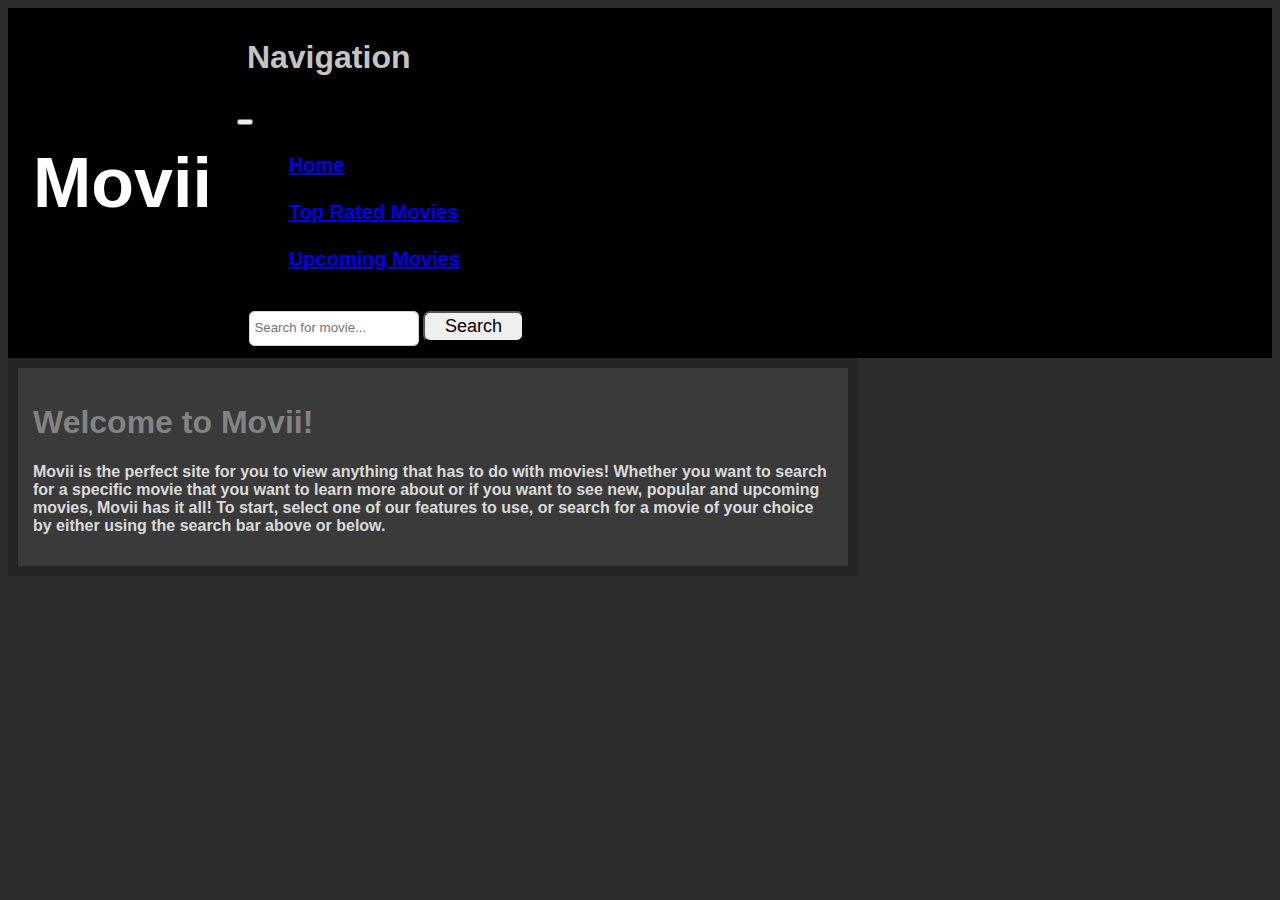
==== index.html @ 3b9ad036 "Movii v2.0 (added TopRated & Upcoming Movies page)" ====
<!DOCTYPE html>
<html lang="en">

<head>
  <meta charset="UTF-8">
  <meta charset="viewport" content="width=device-width, initial-scale=1.0">
  <link rel="stylesheet" href="css/style.css" type="text/css">
  <title>Home</title>
  <link href="https://cdn.jsdelivr.net/npm/bootstrap@5.0.0-beta1/dist/css/bootstrap.min.css" rel="stylesheet" integrity="sha384-giJF6kkoqNQ00vy+HMDP7azOuL0xtbfIcaT9wjKHr8RbDVddVHyTfAAsrekwKmP1" crossorigin="anonymous">
  <style>
    body {
      background-color: #2c2c2c;
    }
  </style>
  </head>

<body>
  <!--Navbar-->
  <div id="top-content">
    <header>
      <h1 id="title">Movii</h1>
    </header>

    <nav class="navbar navbar-expand-lg navbar-dark bg-dark">
      <div class="container-fluid">
        <h1 id="navbar-brand">Navigation</h1>
        <button class="navbar-toggler" type="button" data-bs-toggle="collapse" data-bs-target="#navbarSupportedContent"
          aria-controls="navbarSupportedContent" aria-expanded="false" aria-label="Toggle navigation">
          <span class="navbar-toggler-icon"></span>
        </button>
        <div class="collapse navbar-collapse" id="navbarSupportedContent">
          <ul class="navbar-nav me-auto mb-2 mb-lg-0">
            <li class="nav-item">
              <a class="nav-link active" aria-current="page" href="index.html">Home</a>
            </li>
            <li class="nav-item">
              <a class="nav-link" href="toprated.html">Top Rated Movies</a>
            </li>
            <li class="nav-item">
              <a class="nav-link" href="upcoming.html">Upcoming Movies</a>
            </li>
          </ul>
          <form id="search-bar" class="d-flex">
            <input id="inputValue" class="form-control me-2" type="search" placeholder="Search for movie..." aria-label="Search">
            <button id="search" class="btn btn-outline-success" type="submit">Search</button>
          </form>
        </div>
      </div>
    </nav>
  </div>

  <div class="container" style="border: 10px solid rgb(37, 37, 37);"" id="main-content">
    <h1>Welcome to Movii!</h1>
    <p>
      Movii is the perfect site for you to view anything that has to do with movies! Whether you want to 
      search for a specific movie that you want to learn more about or if you want to see new, popular and 
      upcoming movies, Movii has it all! To start, select one of our features to use, or search for a 
      movie of your choice by either using the search bar above or below.
    </p>
  </div>

  <div id="movies-searchable"></div>

  <script src="https://cdnjs.cloudflare.com/ajax/libs/jquery/3.5.1/jquery.min.js"></script>
  <script src="https://cdnjs.cloudflare.com/ajax/libs/twitter-bootstrap/4.6.0/js/bootstrap.min.js"></script>
  <script src="./js/apiFetching.js"></script>
  <script src="./js/script.js"></script>
</body>

</html>
---- css/style.css ----
body {
    background-color: black;
}

#title {
    color: white;
    padding: 25px;
    font-family: "Franklin Gothic Medium", "Franklin Gothic", "ITC Franklin Gothic", Arial, sans-serif;
    font-size: 70px;
    font-style: normal;
    font-variant: normal;
    font-weight: 700;
}

#navbar-brand {
    color: rgb(196, 196, 196);
    padding: 10px;
    font-family: "Franklin Gothic Medium", "Franklin Gothic", "ITC Franklin Gothic", Arial, sans-serif;
    font-size: 10;
    font-style: normal;
    font-variant: normal;
    font-weight: 800;
}

.nav-item {
    padding: 12px;
    font-family: "Franklin Gothic Medium", "Franklin Gothic", "ITC Franklin Gothic", Arial, sans-serif;
    font-size: 20px;
    font-style: normal;
    font-variant: normal;
    font-weight: 700;
}

#search-bar {
    padding: 12px;
}

#top-content {
    background-color: black;
    display: flex;
    justify-content: flex-start;
    align-items: center;
}

#search {
    outline: none;
    text-align: center;
    cursor: pointer;
    padding: 3px;
    padding-left: 20px;
    padding-right: 20px;
    font-size: 18px;
    border-radius: 7px;
}

#main-content {
    width: 800px;
    padding: 15px;
    background-color: rgb(58, 58, 58);
}

h1 {
    color: rgb(131, 131, 131);
    font-family: "Franklin Gothic Medium", "Franklin Gothic", "ITC Franklin Gothic", Arial, sans-serif;
    font-size: 10;
    font-style: normal;
    font-variant: normal;
    font-weight: 800;
}

p {
    color: rgb(218, 218, 218);
    font-family: "Franklin Gothic Medium", "Franklin Gothic", "ITC Franklin Gothic", Arial, sans-serif;
    font-size: 10;
    font-style: normal;
    font-variant: normal;
    font-weight: 800;
}

#movies-searchable {
    margin: 35px;
    padding: 75px;
}

#inputValue {
    width: 170px;
    padding: 6.5px 4.5px;
    font-weight: 400;
    line-height: 1.5;
    outline: none;
    background-clip: padding-box;
    border: 1px solid #ced4da;
    border-radius: 5px;
}

.form-group {
    margin-bottom: 10px;
}

section {
    display: flex;
    flex-wrap: wrap;
    width: 100%;
    justify-content: center;
}

section img {
    width: 300px;
    transition: 250ms all;
}

img:hover {
    margin-left: 0 30px;
    transform: scale(1.2);
    cursor: pointer;
}
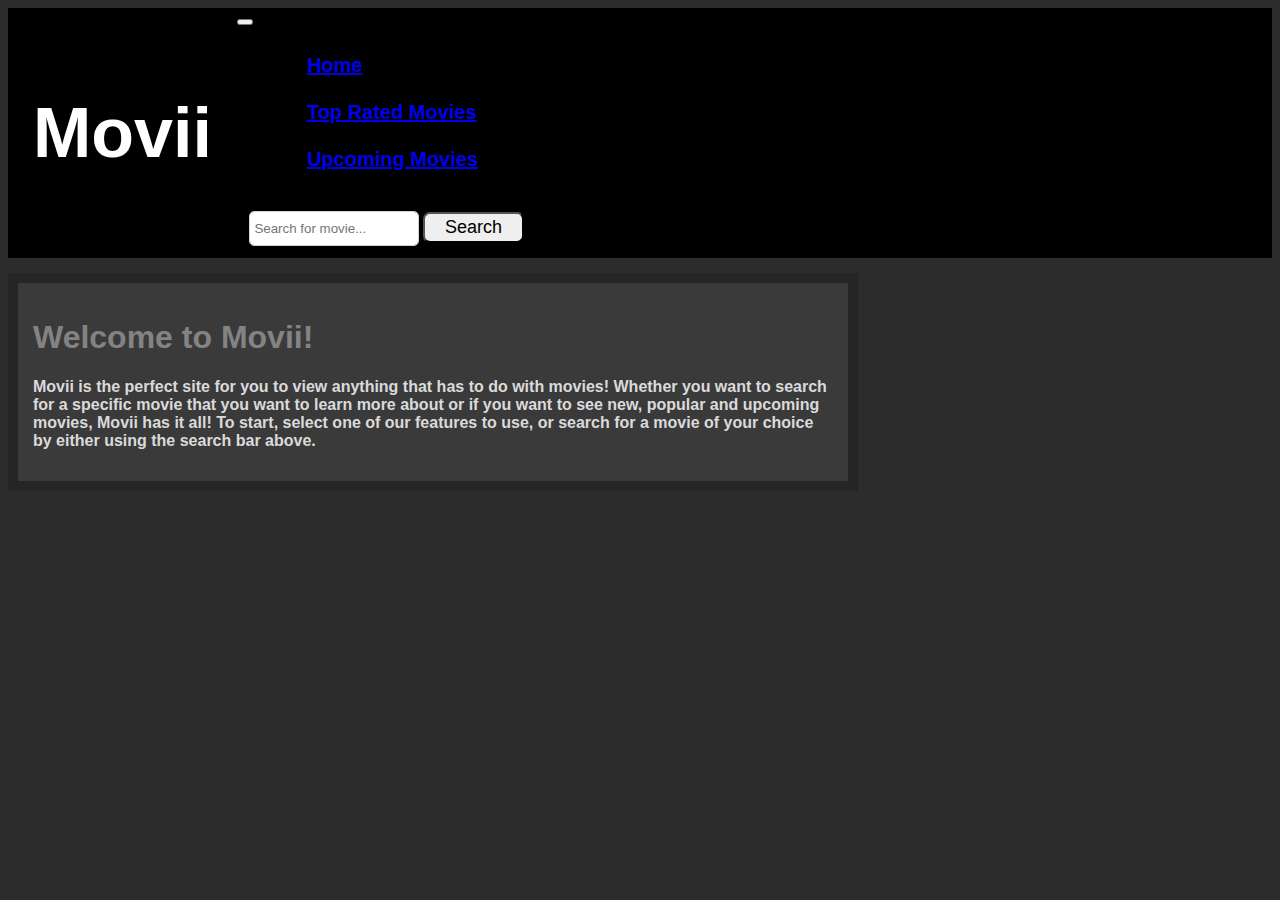
==== commit ef1ca50b: "Improved alignment of Navbar and created proper display of movies" ====
--- a/index.html
+++ b/index.html
@@ -23,7 +23,6 @@
 
     <nav class="navbar navbar-expand-lg navbar-dark bg-dark">
       <div class="container-fluid">
-        <h1 id="navbar-brand">Navigation</h1>
         <button class="navbar-toggler" type="button" data-bs-toggle="collapse" data-bs-target="#navbarSupportedContent"
           aria-controls="navbarSupportedContent" aria-expanded="false" aria-label="Toggle navigation">
           <span class="navbar-toggler-icon"></span>
@@ -34,7 +33,7 @@
               <a class="nav-link active" aria-current="page" href="index.html">Home</a>
             </li>
             <li class="nav-item">
-              <a class="nav-link" href="toprated.html">Top Rated Movies</a>
+              <a class="nav-link" href="topRated.html">Top Rated Movies</a>
             </li>
             <li class="nav-item">
               <a class="nav-link" href="upcoming.html">Upcoming Movies</a>
@@ -49,13 +48,13 @@
     </nav>
   </div>
 
-  <div class="container" style="border: 10px solid rgb(37, 37, 37);"" id="main-content">
+  <div class="container" style="border: 10px solid rgb(37, 37, 37);" id="main-content">
     <h1>Welcome to Movii!</h1>
     <p>
       Movii is the perfect site for you to view anything that has to do with movies! Whether you want to 
       search for a specific movie that you want to learn more about or if you want to see new, popular and 
       upcoming movies, Movii has it all! To start, select one of our features to use, or search for a 
-      movie of your choice by either using the search bar above or below.
+      movie of your choice by either using the search bar above.
     </p>
   </div>
 
--- a/css/style.css
+++ b/css/style.css
@@ -12,18 +12,9 @@
     font-weight: 700;
 }
 
-#navbar-brand {
-    color: rgb(196, 196, 196);
-    padding: 10px;
-    font-family: "Franklin Gothic Medium", "Franklin Gothic", "ITC Franklin Gothic", Arial, sans-serif;
-    font-size: 10;
-    font-style: normal;
-    font-variant: normal;
-    font-weight: 800;
-}
-
 .nav-item {
     padding: 12px;
+    padding-left: 30px;
     font-family: "Franklin Gothic Medium", "Franklin Gothic", "ITC Franklin Gothic", Arial, sans-serif;
     font-size: 20px;
     font-style: normal;
@@ -57,6 +48,17 @@
     width: 800px;
     padding: 15px;
     background-color: rgb(58, 58, 58);
+    position: relative;
+    top: 15px;
+}
+
+.movie {
+    width: 800px;
+    padding: 15px;
+    background-color: rgb(58, 58, 58);
+    border-style: solid;
+    border-width: 10px;
+    border-color: rgb(37, 37, 37);
 }
 
 h1 {
@@ -79,7 +81,14 @@
 
 #movies-searchable {
     margin: 35px;
-    padding: 75px;
+    padding: 60px;
+}
+
+.movie-poster {
+    margin: 20px;
+    border-color: rgb(26, 26, 26);
+    border-style: solid;
+    border-width: 10px;
 }
 
 #inputValue {
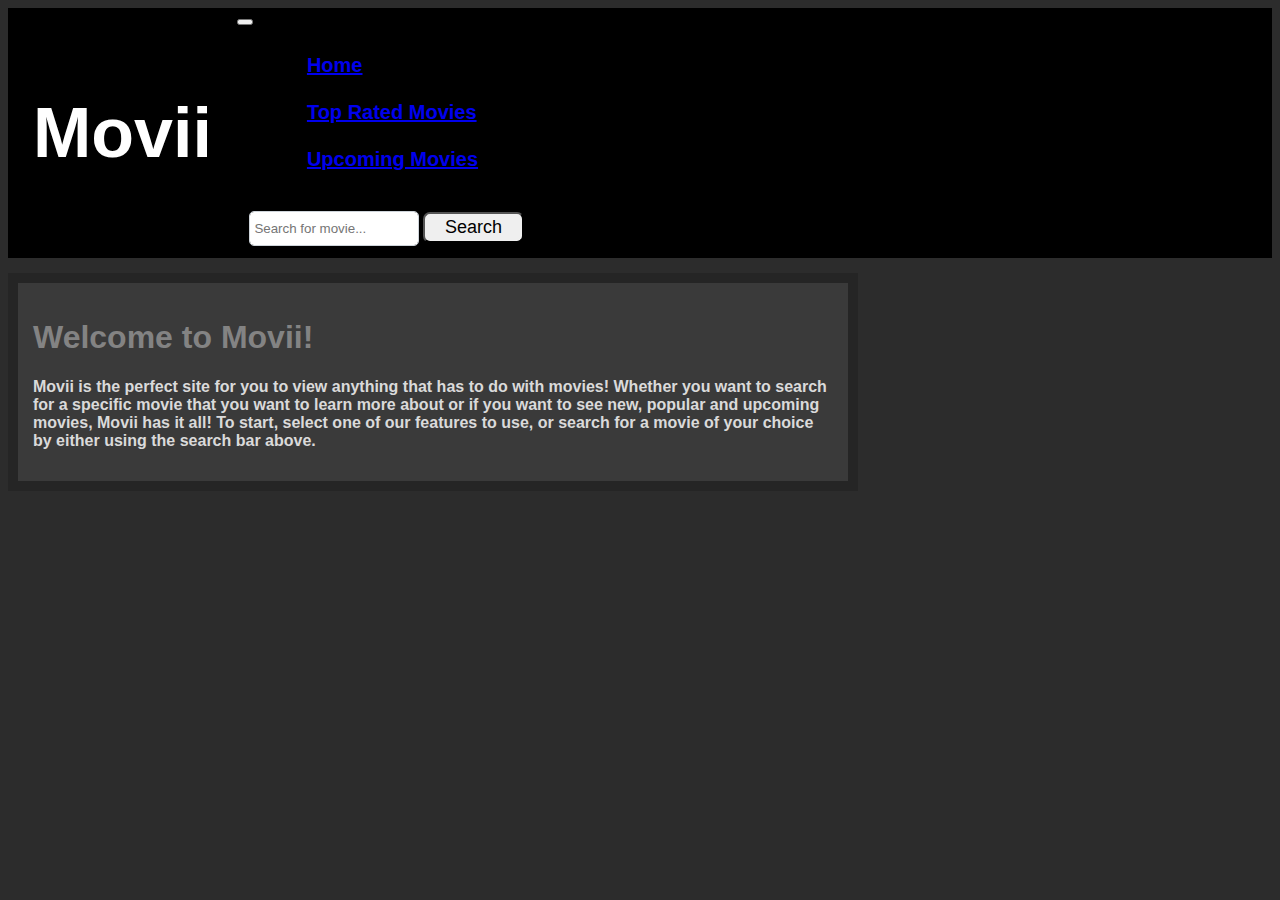
==== commit 23effb3f: "Movii v3.0 (storing of MovieId in sessionStorage)" ====
--- a/index.html
+++ b/index.html
@@ -12,7 +12,7 @@
       background-color: #2c2c2c;
     }
   </style>
-  </head>
+</head>
 
 <body>
   <!--Navbar-->
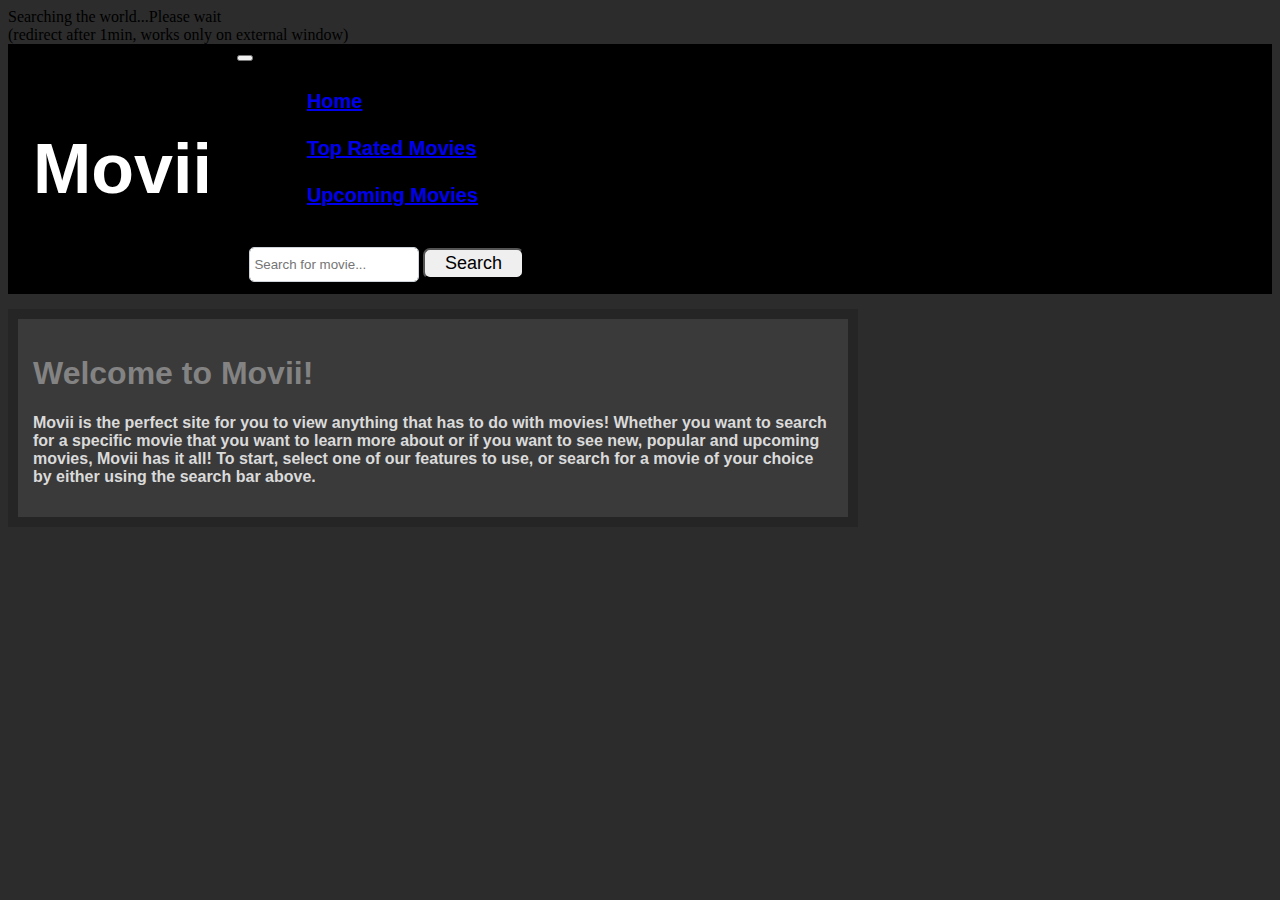
==== commit 516f6e6d: "Added content to README.md" ====
--- a/index.html
+++ b/index.html
@@ -15,6 +15,18 @@
 </head>
 
 <body>
+  <div>
+		<div class="animation-center">
+			<div style="display:block;">
+				<lottie-player src="https://assets4.lottiefiles.com/datafiles/wW9k6ALg5Mn9cIj/data.json" background="#153863" speed="1" style="width: 300px; height: 300px;"
+				 loop autoplay>
+				</lottie-player>
+			</div>
+
+		</div>
+		<div class="loading-text">Searching the world...Please wait<br/> (redirect after 1min, works only on external window)</div>
+	</div>
+
   <!--Navbar-->
   <div id="top-content">
     <header>
--- a/css/style.css
+++ b/css/style.css
@@ -85,7 +85,8 @@
 }
 
 .movie-poster {
-    margin: 20px;
+    margin: 10px;
+    background-color: rgb(26, 26, 26);
     border-color: rgb(26, 26, 26);
     border-style: solid;
     border-width: 10px;
@@ -122,4 +123,30 @@
     margin-left: 0 30px;
     transform: scale(1.2);
     cursor: pointer;
+}
+
+.thumbnail {
+    height: 350px;
+}
+
+.col-md-4 img:hover {
+    transform: none;
+    cursor: default;
+}
+
+.col-md-8 h4{
+    color:rgb(218, 218, 218);
+}
+
+h4{
+    color:rgb(218, 218, 218);
+}
+
+h5{
+    color:rgb(218, 218, 218);
+}
+
+h6 {
+    color: white;
+    border-color: #198754;
 }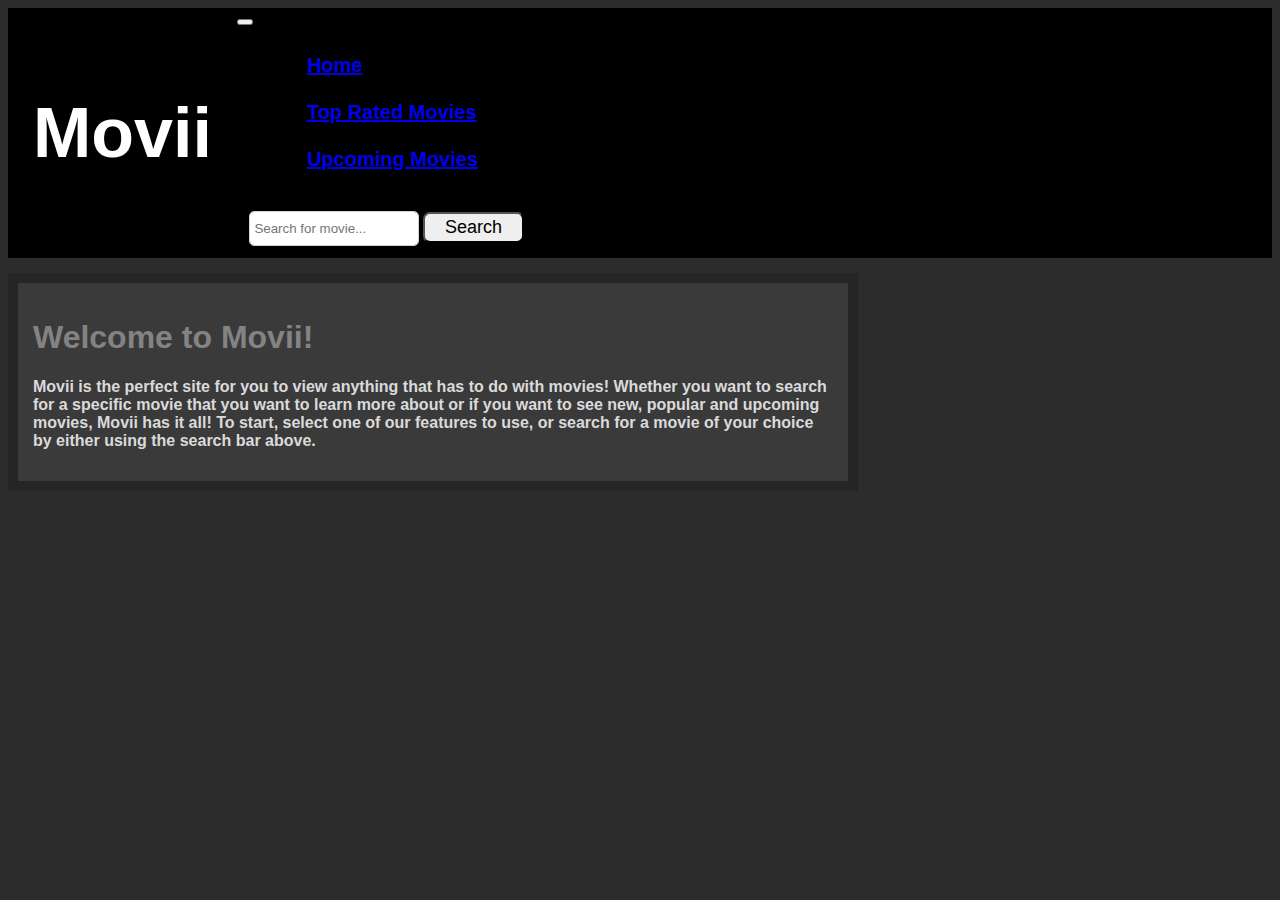
==== commit 915dea16: "Minor changes" ====
--- a/index.html
+++ b/index.html
@@ -13,20 +13,6 @@
     }
   </style>
 </head>
-
-<body>
-  <div>
-		<div class="animation-center">
-			<div style="display:block;">
-				<lottie-player src="https://assets4.lottiefiles.com/datafiles/wW9k6ALg5Mn9cIj/data.json" background="#153863" speed="1" style="width: 300px; height: 300px;"
-				 loop autoplay>
-				</lottie-player>
-			</div>
-
-		</div>
-		<div class="loading-text">Searching the world...Please wait<br/> (redirect after 1min, works only on external window)</div>
-	</div>
-
   <!--Navbar-->
   <div id="top-content">
     <header>
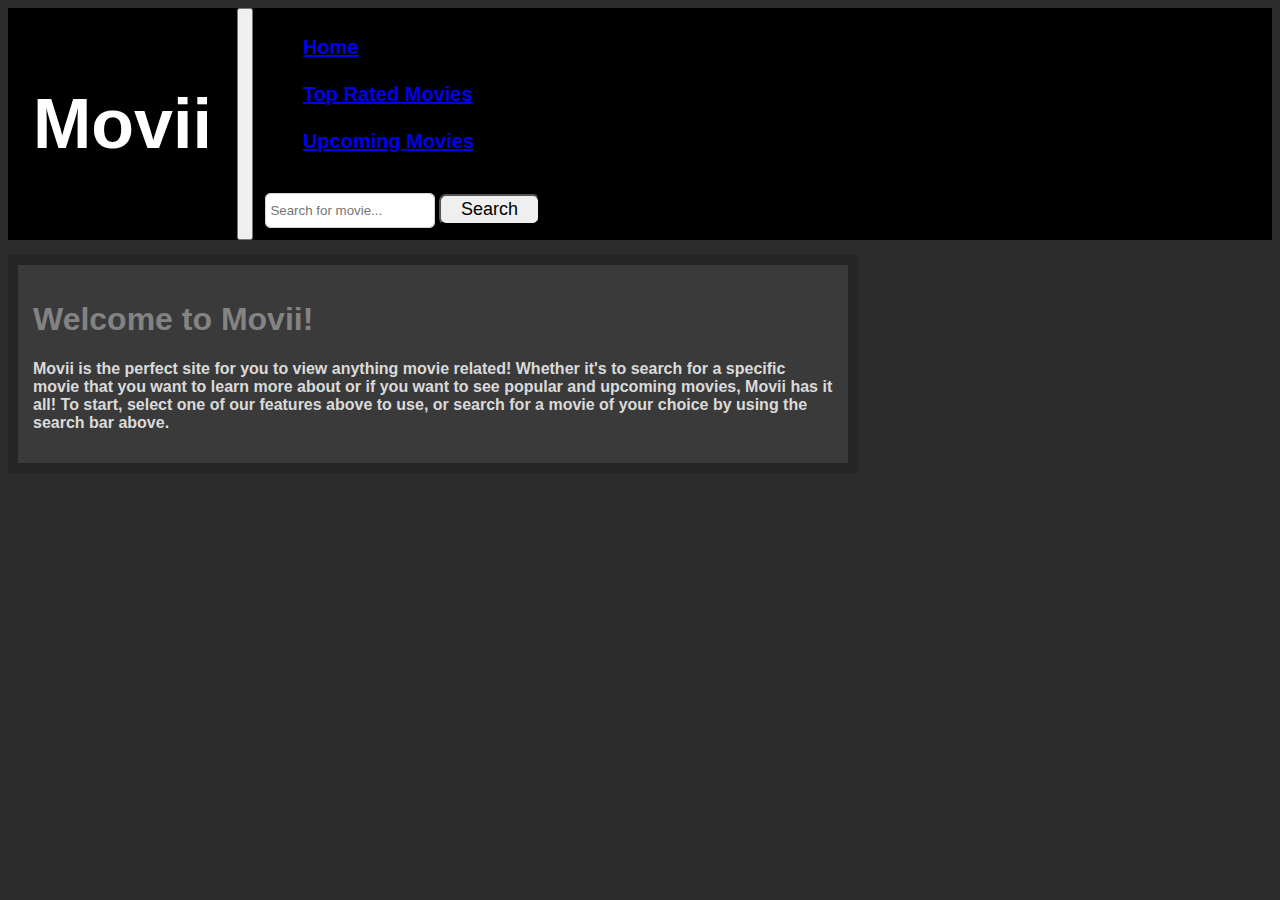
==== commit 03bb42df: "Movii v5.0 (made minor changes)" ====
--- a/index.html
+++ b/index.html
@@ -13,6 +13,8 @@
     }
   </style>
 </head>
+
+<body>
   <!--Navbar-->
   <div id="top-content">
     <header>
@@ -20,7 +22,7 @@
     </header>
 
     <nav class="navbar navbar-expand-lg navbar-dark bg-dark">
-      <div class="container-fluid">
+      <div class="container-fluid nav_align">
         <button class="navbar-toggler" type="button" data-bs-toggle="collapse" data-bs-target="#navbarSupportedContent"
           aria-controls="navbarSupportedContent" aria-expanded="false" aria-label="Toggle navigation">
           <span class="navbar-toggler-icon"></span>
@@ -49,10 +51,10 @@
   <div class="container" style="border: 10px solid rgb(37, 37, 37);" id="main-content">
     <h1>Welcome to Movii!</h1>
     <p>
-      Movii is the perfect site for you to view anything that has to do with movies! Whether you want to 
-      search for a specific movie that you want to learn more about or if you want to see new, popular and 
-      upcoming movies, Movii has it all! To start, select one of our features to use, or search for a 
-      movie of your choice by either using the search bar above.
+      Movii is the perfect site for you to view anything movie related! Whether it's to 
+      search for a specific movie that you want to learn more about or if you want to see popular and 
+      upcoming movies, Movii has it all! To start, select one of our features above to use, or search for a 
+      movie of your choice by using the search bar above.
     </p>
   </div>
 
--- a/css/style.css
+++ b/css/style.css
@@ -14,7 +14,7 @@
 
 .nav-item {
     padding: 12px;
-    padding-left: 30px;
+    padding-left: 10px;
     font-family: "Franklin Gothic Medium", "Franklin Gothic", "ITC Franklin Gothic", Arial, sans-serif;
     font-size: 20px;
     font-style: normal;
@@ -140,6 +140,7 @@
 
 h4{
     color:rgb(218, 218, 218);
+    padding-top: 20px;
 }
 
 h5{
@@ -148,5 +149,20 @@
 
 h6 {
     color: white;
-    border-color: #198754;
+    background-color: rgb(26, 26, 26);
+    width: 100px;
+    height: 35px;
+    border-radius: 5px;
+    padding: 7px;
+}
+
+h6:hover {
+    margin-left: 0 30px;
+    transform: scale(1.2);
+    cursor: pointer;
+}
+
+.nav_align {
+    display: flex;
+    justify-content: flex-end;
 }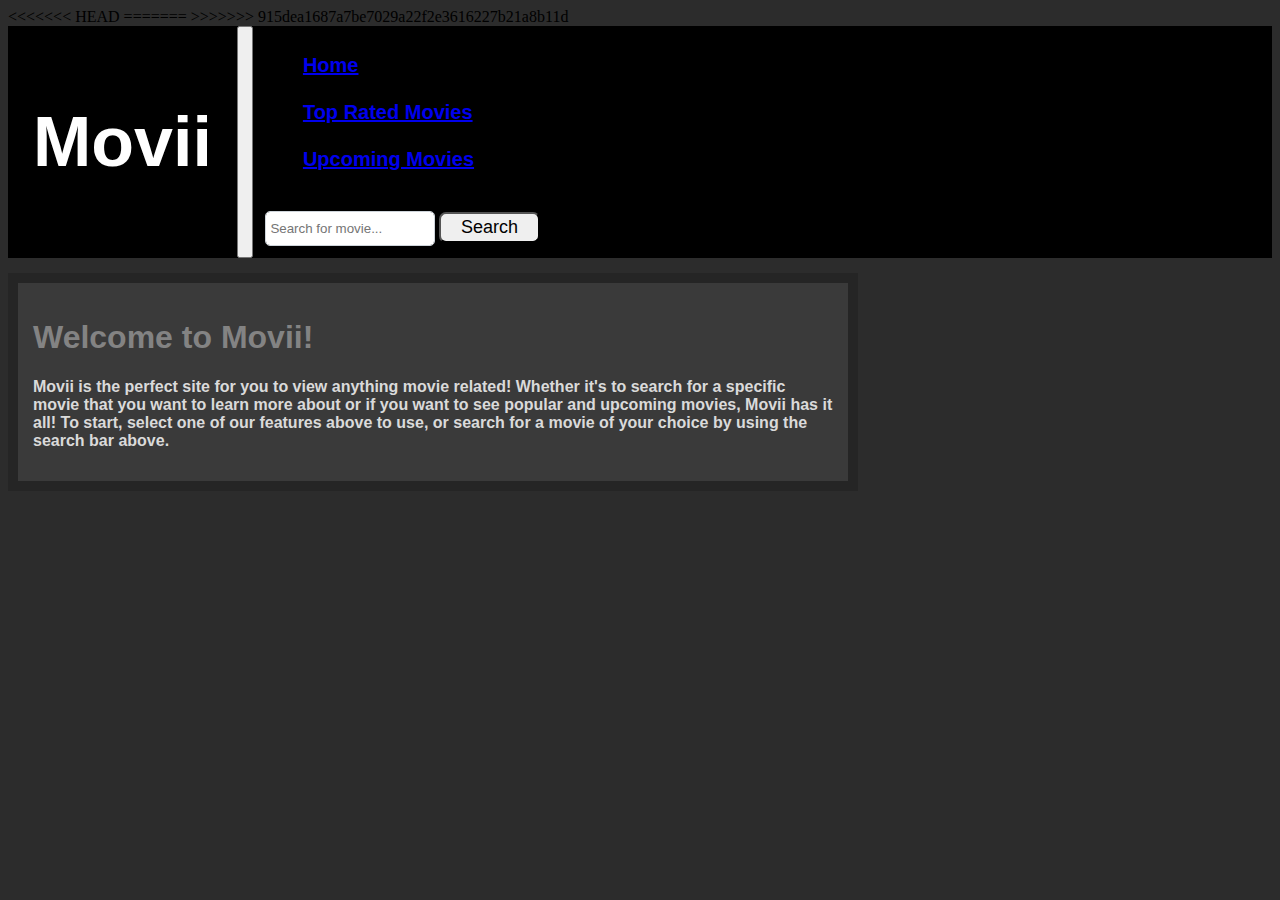
==== commit ba0a3a2b: "Merge branch 'main' of https://github.com/s10205426/IDAssignment3 into main" ====
--- a/index.html
+++ b/index.html
@@ -13,8 +13,11 @@
     }
   </style>
 </head>
+<<<<<<< HEAD
 
 <body>
+=======
+>>>>>>> 915dea1687a7be7029a22f2e3616227b21a8b11d
   <!--Navbar-->
   <div id="top-content">
     <header>
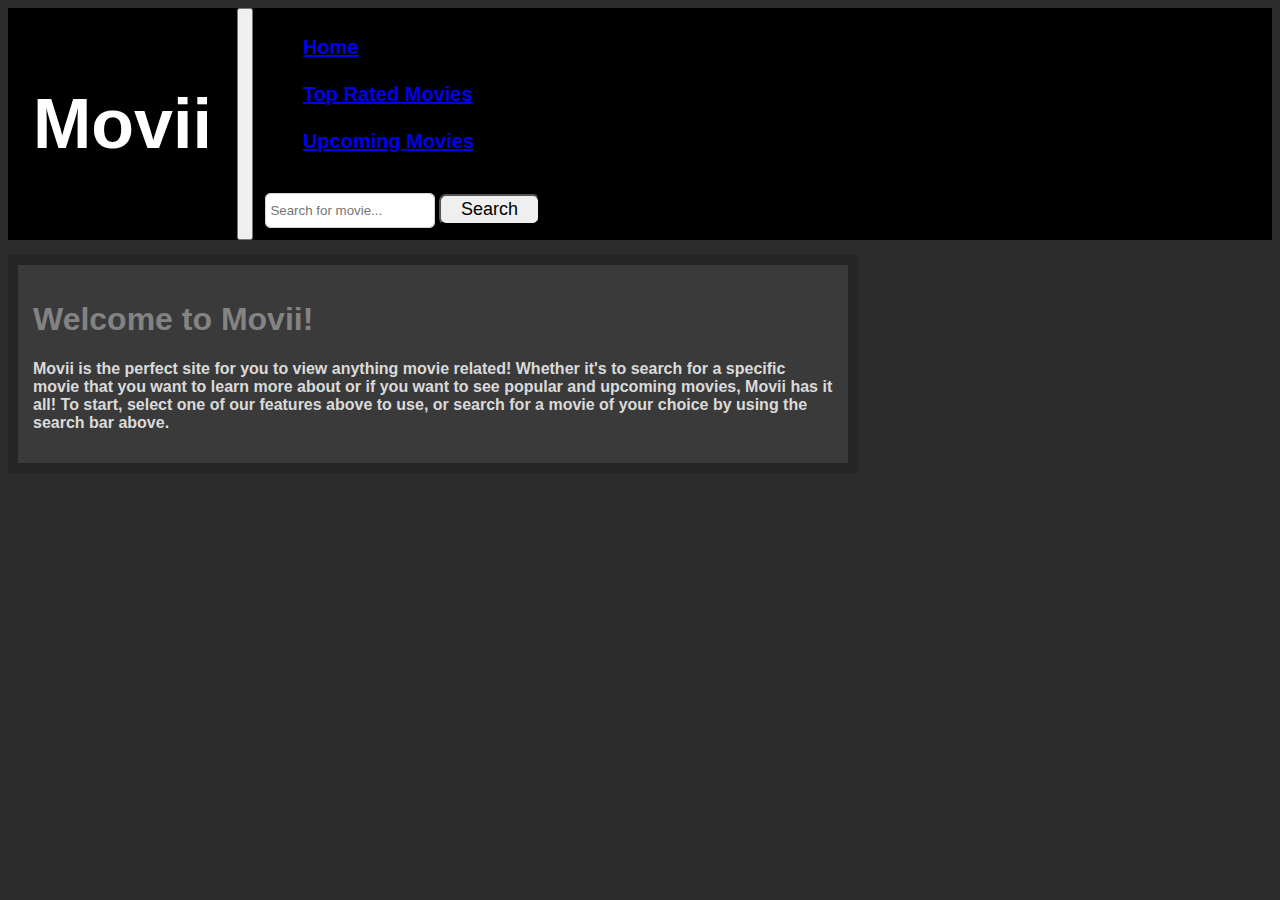
==== commit 39c9e291: "Merge branch 'main' of https://github.com/s10205426/IDAssignment3 into main" ====
--- a/index.html
+++ b/index.html
@@ -13,11 +13,8 @@
     }
   </style>
 </head>
-<<<<<<< HEAD
 
 <body>
-=======
->>>>>>> 915dea1687a7be7029a22f2e3616227b21a8b11d
   <!--Navbar-->
   <div id="top-content">
     <header>
